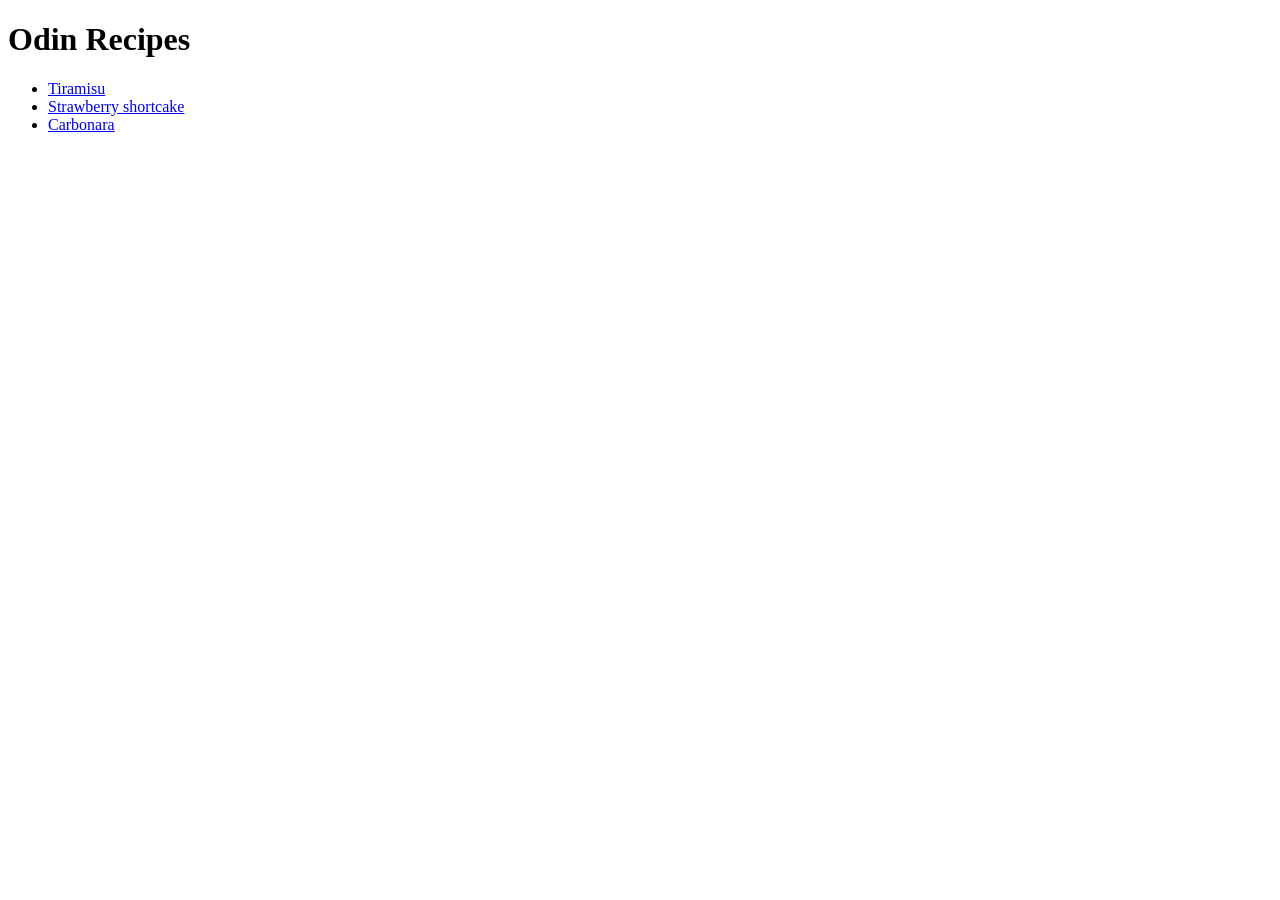
==== index.html @ e40c68a3 "Add homepage, recipes, folder with images Created img folder to store images, recipes folder to stor" ====
<!DOCTYPE html>
<html lang="en">
<head>
    <meta charset="UTF-8">
    <meta name="viewport" content="width=device-width, initial-scale=1.0">
    <title>Recipes</title>
</head>
<body>
    <h1>Odin Recipes</h1>
    <ul>
        <li><a href="recipes/tiramisu.html">Tiramisu</a></li>
        <li><a href="recipes/strawberry-shortcake.html">Strawberry shortcake</a></li>
        <li><a href="recipes/carbonara.html">Carbonara</a>
</body>
</html>
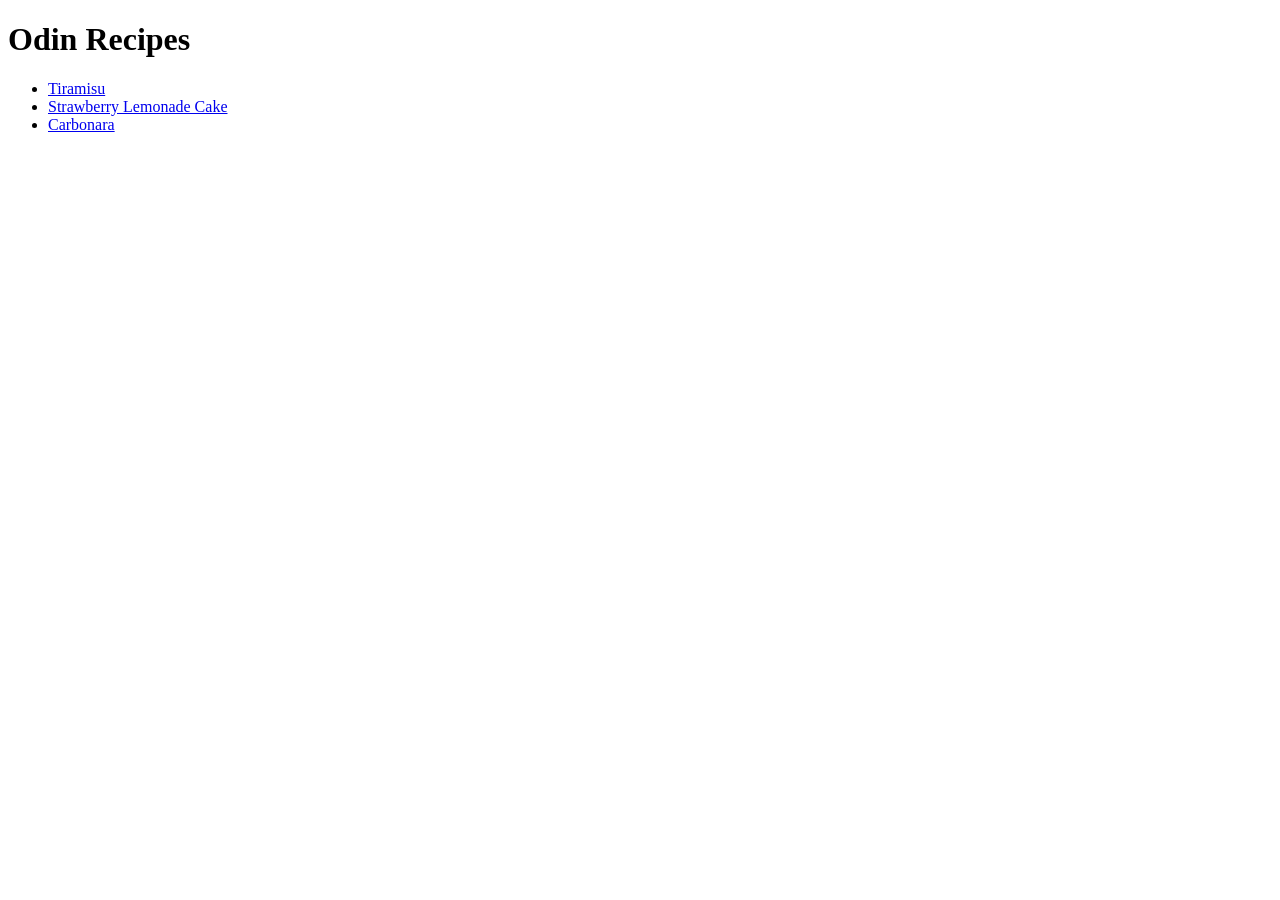
==== commit ef053e70: "Update recipe link in homepage" ====
--- a/index.html
+++ b/index.html
@@ -9,7 +9,7 @@
     <h1>Odin Recipes</h1>
     <ul>
         <li><a href="recipes/tiramisu.html">Tiramisu</a></li>
-        <li><a href="recipes/strawberry-shortcake.html">Strawberry shortcake</a></li>
+        <li><a href="recipes/strawberry-lemonade-cake.html">Strawberry Lemonade Cake</a></li>
         <li><a href="recipes/carbonara.html">Carbonara</a>
 </body>
 </html>
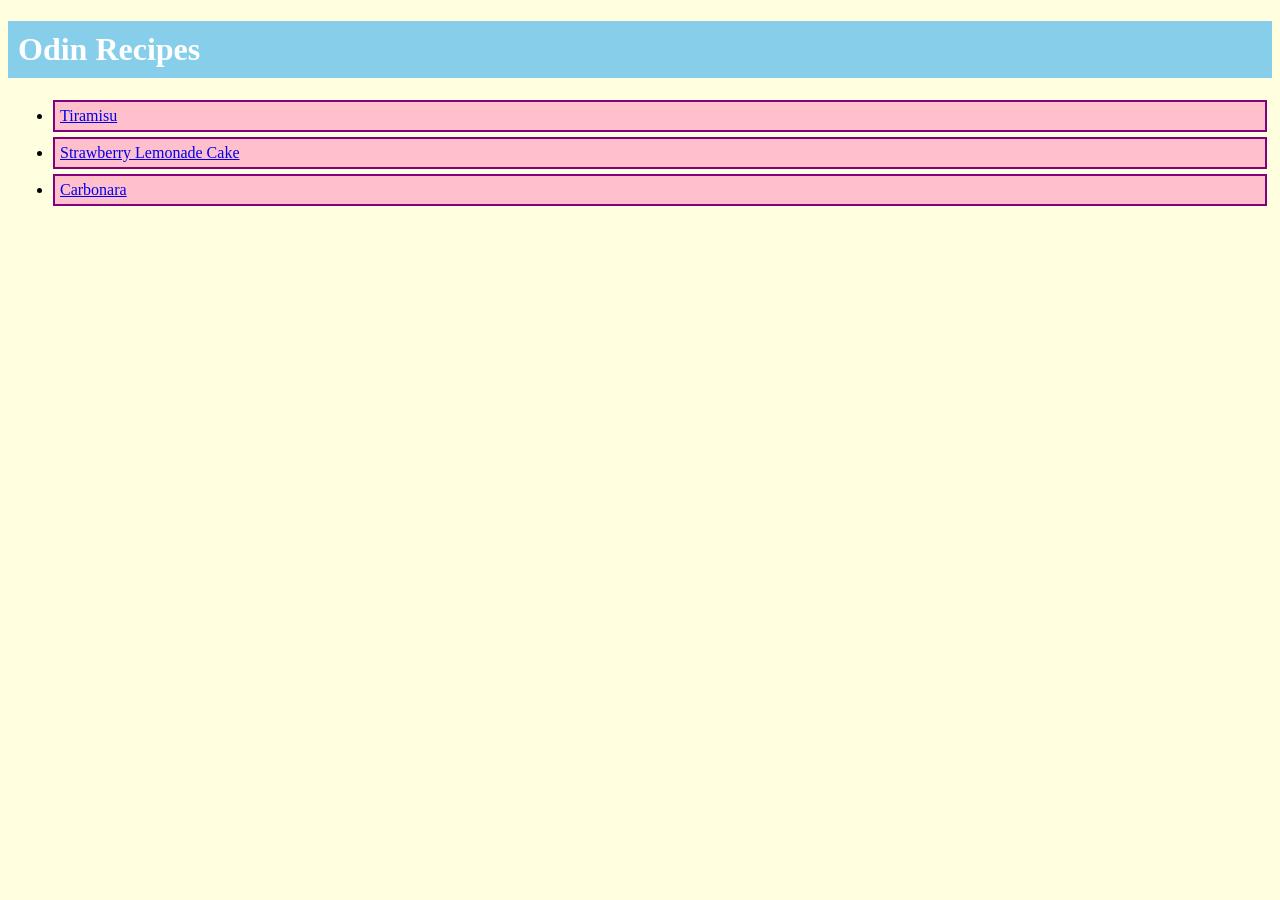
==== commit 743b39b6: "Add styling to webpages Made folders for each recipe to contain html file and css file. Updated link" ====
--- a/index.html
+++ b/index.html
@@ -4,12 +4,13 @@
     <meta charset="UTF-8">
     <meta name="viewport" content="width=device-width, initial-scale=1.0">
     <title>Recipes</title>
+    <link rel="stylesheet" href="style.css">
 </head>
 <body>
-    <h1>Odin Recipes</h1>
+    <h1 id="title">Odin Recipes</h1>
     <ul>
-        <li><a href="recipes/tiramisu.html">Tiramisu</a></li>
-        <li><a href="recipes/strawberry-lemonade-cake.html">Strawberry Lemonade Cake</a></li>
-        <li><a href="recipes/carbonara.html">Carbonara</a>
+        <li class="food"><a href="recipes/tiramisu/tiramisu.html" target="_blank">Tiramisu</a></li>
+        <li class="food"><a href="recipes/cake/strawberry-lemonade-cake.html" target="_blank">Strawberry Lemonade Cake</a></li>
+        <li class="food"><a href="recipes/carbonara/carbonara.html" target="_blank">Carbonara</a>
 </body>
 </html>
--- a/style.css
+++ b/style.css
@@ -0,0 +1,23 @@
+body {
+    font-family: "Times New Roman", Georgia, Garamond;
+    background-color: lightyellow;
+}
+
+#title {
+    color: white;
+    background-color: skyblue; 
+    padding: 10px;
+    /* border: 2px solid blue; */
+}
+
+.food {
+    background-color: pink;
+    padding: 5px;
+    margin: 5px;
+    border: 2px solid purple;
+}
+
+/* 
+- change font for body
+- add bg color for title
+- add bg color for each recipe */
